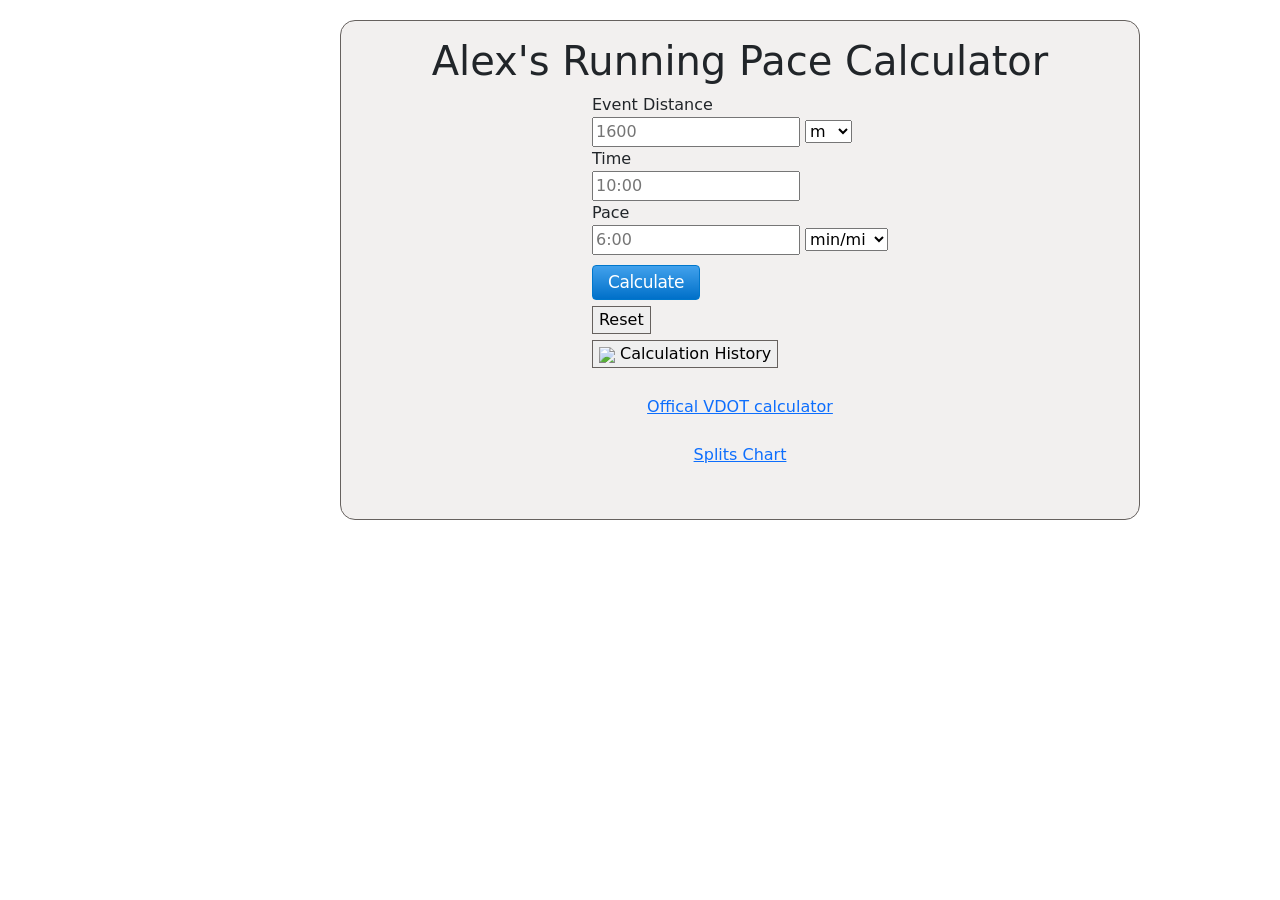
==== index.html @ 05a2f135 "Add files via upload" ====
<!DOCTYPE html>

<html lang="en">
    <head>
        <link href="https://cdn.jsdelivr.net/npm/bootstrap@5.0.2/dist/css/bootstrap.min.css" rel="stylesheet" integrity="sha384-EVSTQN3/azprG1Anm3QDgpJLIm9Nao0Yz1ztcQTwFspd3yD65VohhpuuCOmLASjC" crossorigin="anonymous">
        <script src="https://cdn.jsdelivr.net/npm/bootstrap@5.0.2/dist/js/bootstrap.bundle.min.js" integrity="sha384-MrcW6ZMFYlzcLA8Nl+NtUVF0sA7MsXsP1UyJoMp4YLEuNSfAP+JcXn/tWtIaxVXM" crossorigin="anonymous"></script>
        <link href="styles.css" rel="stylesheet">
        <title>Running Calculator</title>
        <link rel="icon" type="image/x-icon" href="images/favicon.ico">

    </head>
    <body>
        <div class="container">
        <h1>Alex's Running Pace Calculator</h1>
        <form>
            <label for="distance">Event Distance</label><br>
            <input type="text" id="distance" name="distance" placeholder="1600">

            <select name="distance_units" id="distance_units">
            <option value="m">m</option>
            <option value="mi">mi</option>
            <option value="km">km</option>
            </select><br>

            <label for="time">Time</label><br>
            <input type="text" id="time" name="time" placeholder="10:00"><br>

            <label for="pace">Pace</label><br>
            <input type="text" id="pace" name="pace" placeholder="6:00">

            <select name="pace_units" id="pace_units">
            <option value="min/mi">min/mi</option>
            <option value="min/km">min/km</option>
            <option value="mi/hr">mi/hr</option>
            <option value="km/hr">km/hr</option>
            <option value="m/s">m/s</option>
            </select><br>

            <button id="calculate" class="button-15" type="button">Calculate</button>
            <button type="button" id="calculate_splits">Splits</button>
            <input type="reset" value="Reset" class="button-1">
            <br><button type="button" id="calculation_history" class="button-1">
                <img src="images/clock-history.svg">
                Calculation History
            </button>
         </form>
        <br><a href="pace.html">Offical VDOT calculator</a>
        <br><a href="split_charts.html">Splits Chart</a>

        </div>
        <script src="index.js"></script>
    </body>
</html>
---- styles.css ----
.center {
    display: flex;
    align-items: center;
}

.container {
    position: absolute;
    display: flex;
    flex-direction: column;
    align-items: center;
    width: 800px;
    height: 500px;
    left: 25%;
    /* top right bottom left */
    padding: 1rem 1rem 1rem 1rem;
    margin: 20px 20px 20px 20px;
    background: #F2F0EF;
    border: 1px solid #66615E;
    border-radius: 15px;
}

.button-1 {
  margin-top: 3px;
  margin-bottom: 3px;
  border: 1px solid #66615E;
}

/* source: https://getcssscan.com/css-buttons-examples */
.button-15 {
  background-image: linear-gradient(#42A1EC, #0070C9);
  border: 1px solid #0077CC;
  border-radius: 4px;
  box-sizing: border-box;
  color: #FFFFFF;
  cursor: pointer;
  direction: ltr;
  display: block;
  font-size: 17px;
  font-weight: 400;
  letter-spacing: -.022em;
  line-height: 1.47059;
  min-width: 30px;
  overflow: visible;
  padding: 4px 15px;
  text-align: center;
  vertical-align: baseline;
  user-select: none;
  -webkit-user-select: none;
  touch-action: manipulation;
  white-space: nowrap;
  margin-top: 10px;
  margin-bottom: 3px;
}

.button-15:hover {
  background-image: linear-gradient(#51A9EE, #147BCD);
  border-color: #1482D0;
  text-decoration: none;
}

.button-15:active {
  background-image: linear-gradient(#3D94D9, #0067B9);
  border-color: #006DBC;
  outline: none;
}
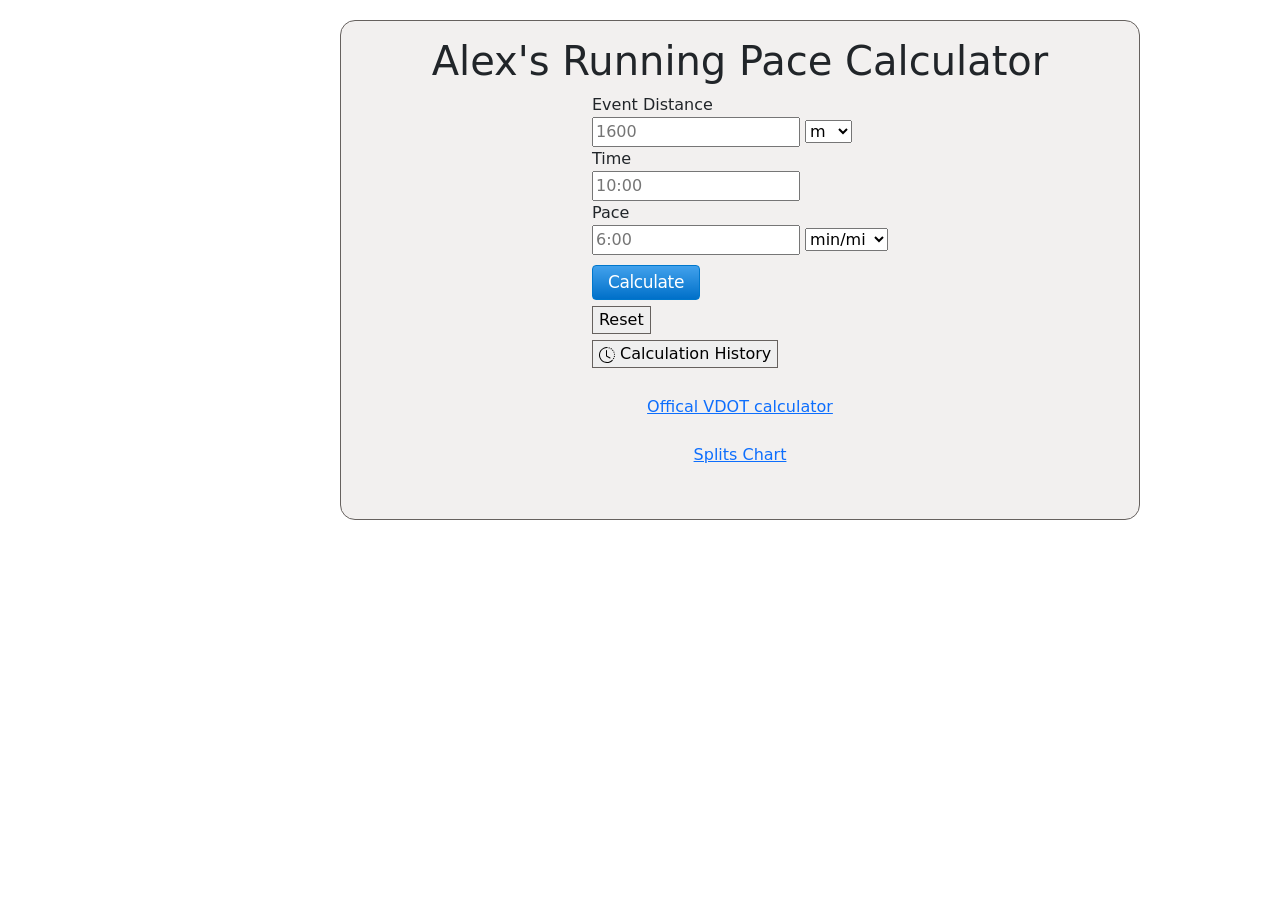
==== commit 23d90087: "Update favicon and image source paths in index.html" ====
--- a/index.html
+++ b/index.html
@@ -6,7 +6,7 @@
         <script src="https://cdn.jsdelivr.net/npm/bootstrap@5.0.2/dist/js/bootstrap.bundle.min.js" integrity="sha384-MrcW6ZMFYlzcLA8Nl+NtUVF0sA7MsXsP1UyJoMp4YLEuNSfAP+JcXn/tWtIaxVXM" crossorigin="anonymous"></script>
         <link href="styles.css" rel="stylesheet">
         <title>Running Calculator</title>
-        <link rel="icon" type="image/x-icon" href="images/favicon.ico">
+        <link rel="icon" type="image/x-icon" href="favicon.ico">
 
     </head>
     <body>
@@ -40,7 +40,7 @@
             <button type="button" id="calculate_splits">Splits</button>
             <input type="reset" value="Reset" class="button-1">
             <br><button type="button" id="calculation_history" class="button-1">
-                <img src="images/clock-history.svg">
+                <img src="clock-history.svg">
                 Calculation History
             </button>
          </form>
